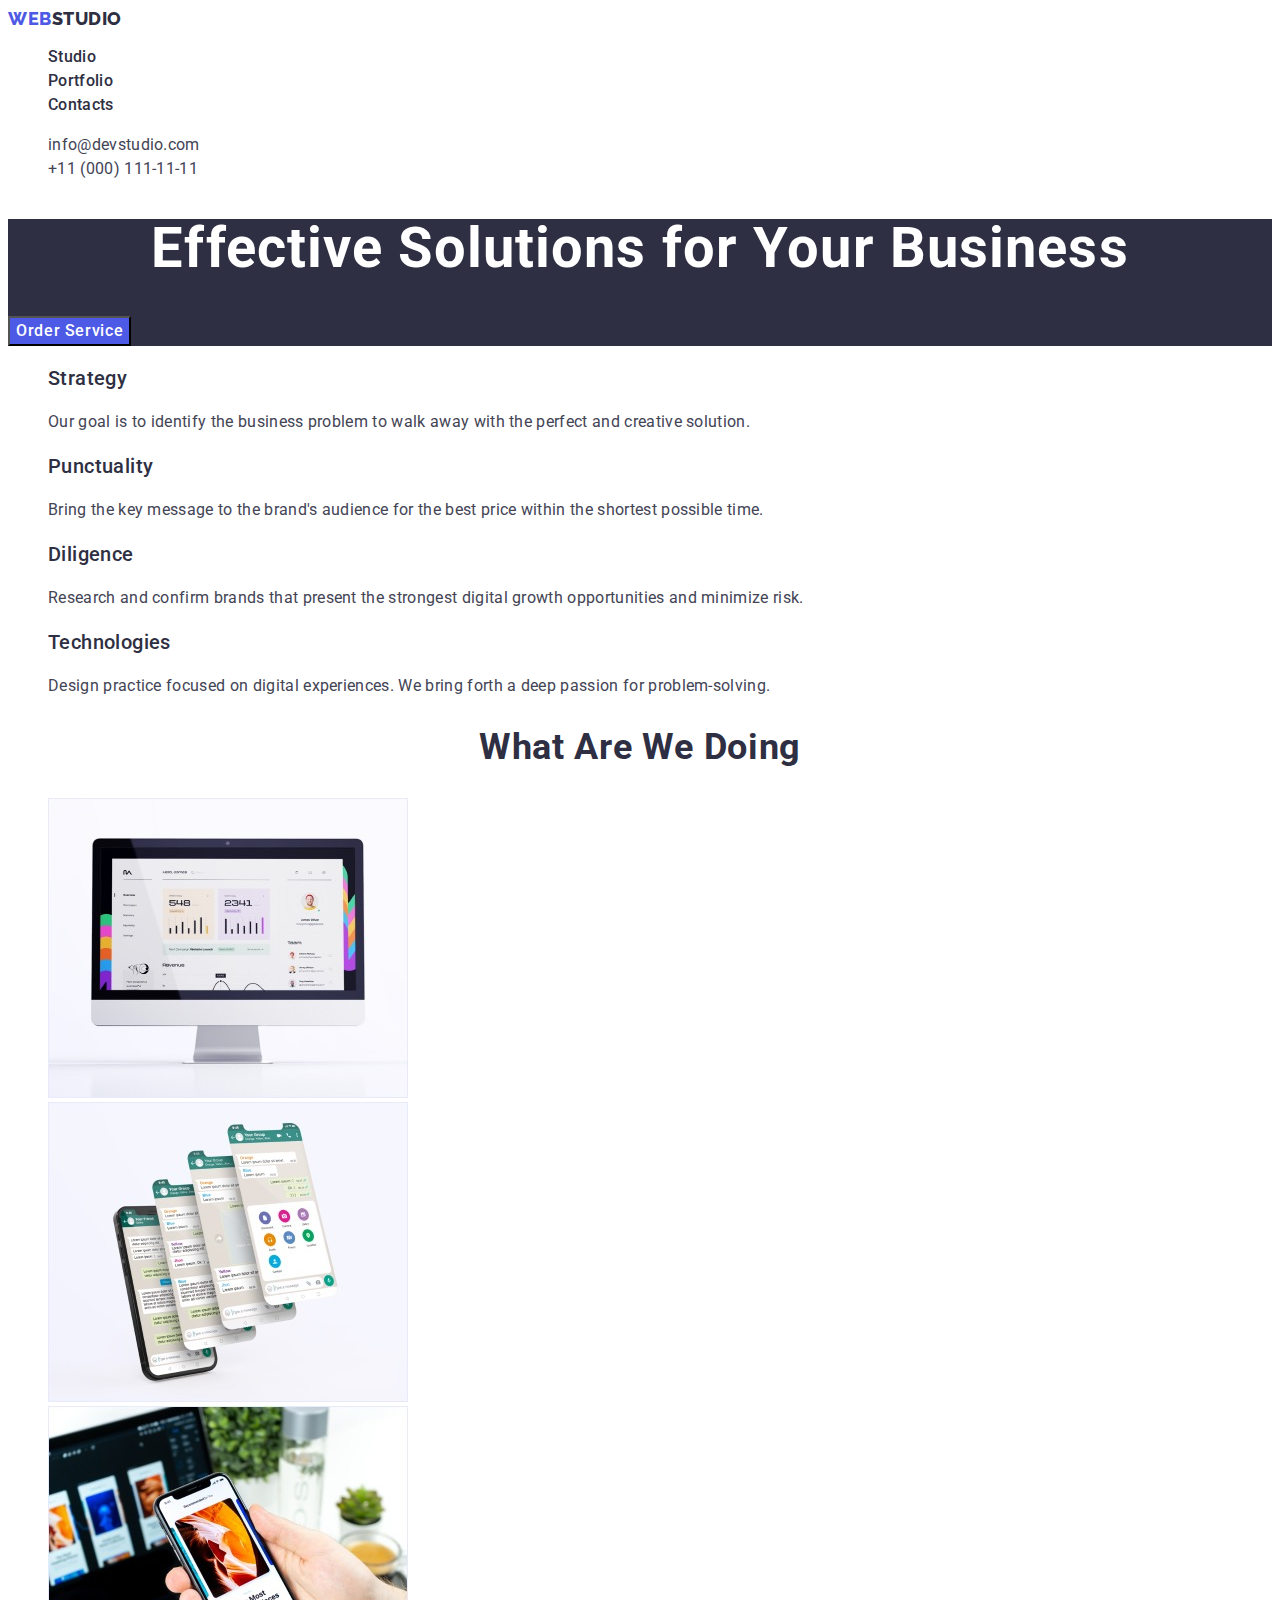
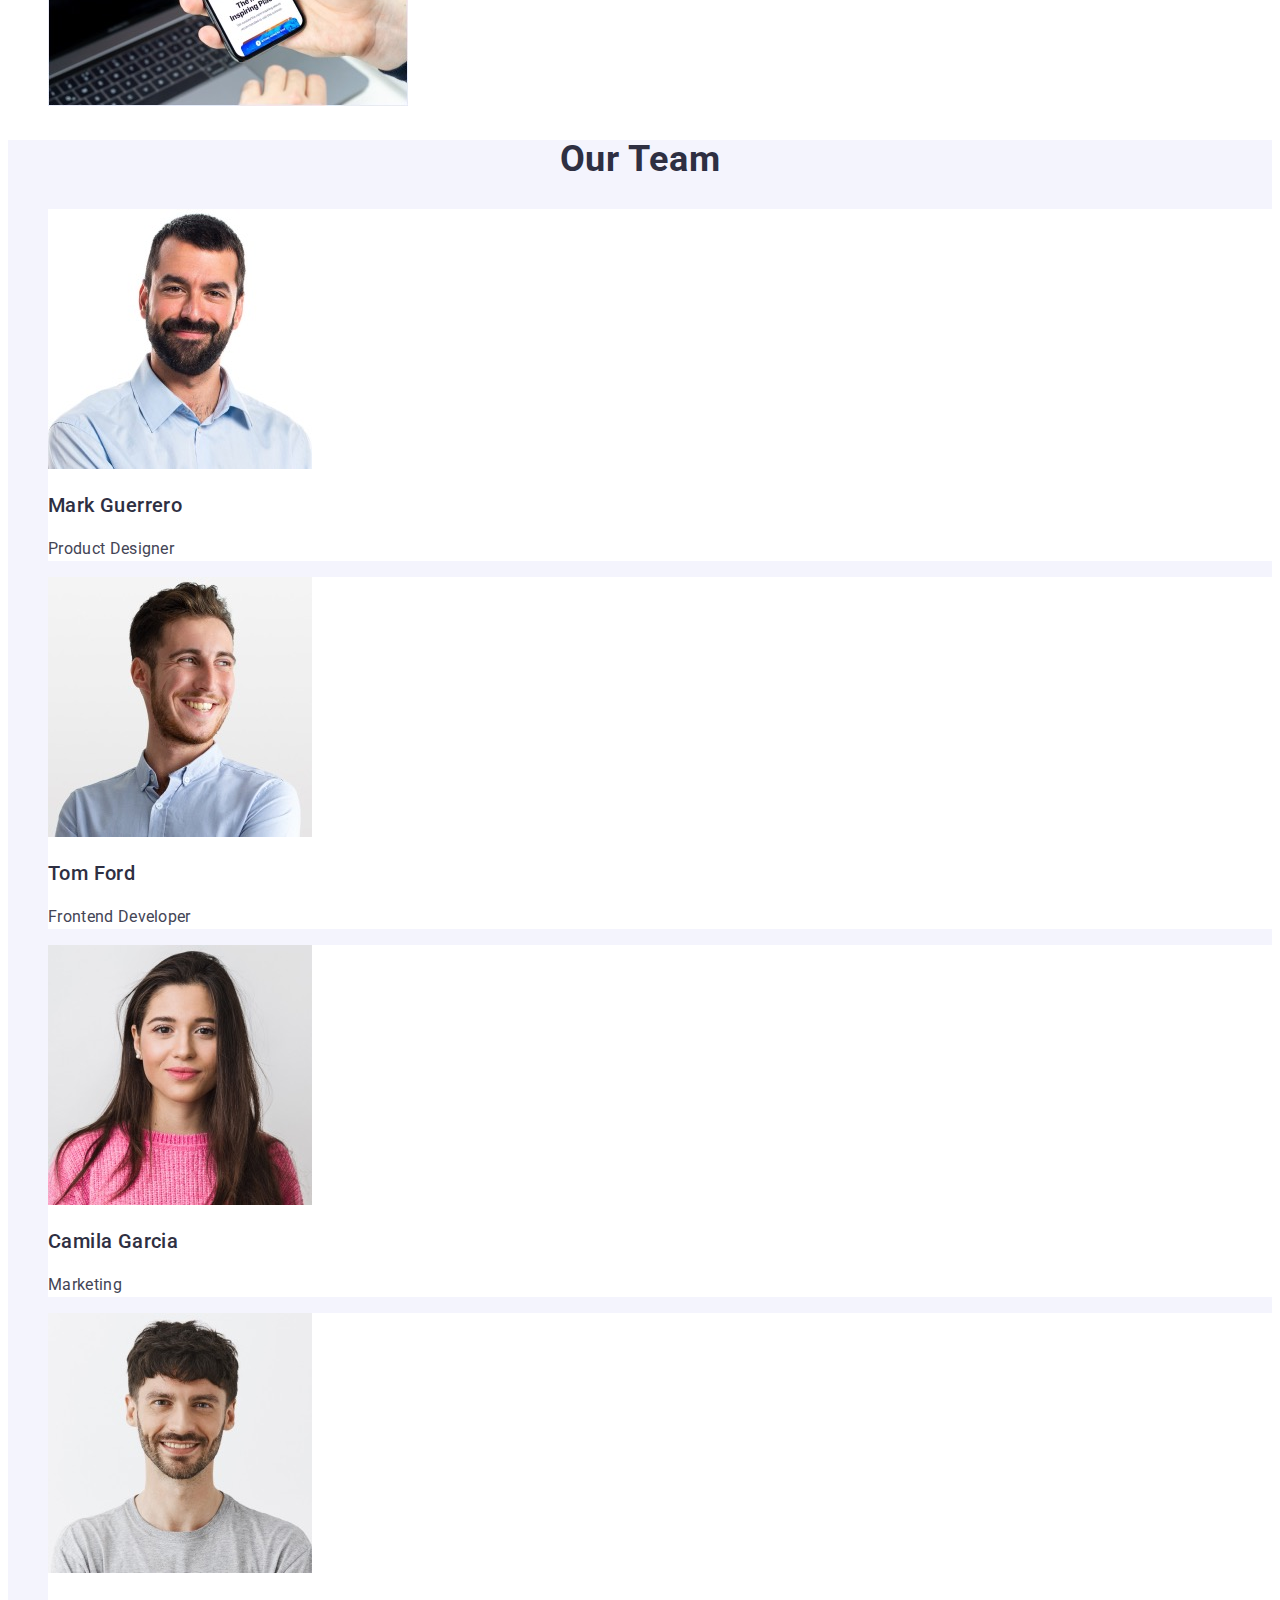
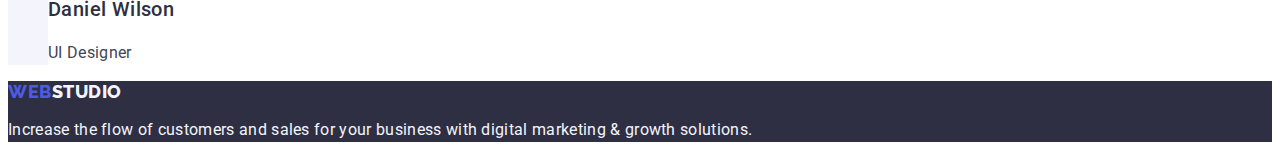
==== index.html @ ef3d3c57 "change_html" ====
<!DOCTYPE html>
<html lang="en">
  <head>
    <title>Студия</title>
    <meta charset="utf-8" />
    <meta name="description" content="Goit-markup-hw-02" />
    <link rel="stylesheet" href="./css/style.css" />
    <link rel="preconnect" href="https://fonts.googleapis.com" />
    <link rel="preconnect" href="https://fonts.gstatic.com" crossorigin />
    <link
      href="https://fonts.googleapis.com/css2?family=Montserrat:wght@400;700&family=Roboto:wght@400;500;700;900&display=swap"
      rel="stylesheet"
    />
    <link rel="preconnect" href="https://fonts.googleapis.com" />
    <link rel="preconnect" href="https://fonts.gstatic.com" crossorigin />
    <link
      href="https://fonts.googleapis.com/css2?family=Montserrat:wght@400;700&family=Raleway:wght@800&family=Roboto:wght@400;500;700;900&display=swap"
      rel="stylesheet"
    />
  </head>
  <body>
    <header>
      <a href="./index.html" class="link logo class-dop">
        WEB<span class="studio-up">Studio</span></a
      >
      <nav>
        <ul class="list">
          <li>
            <a href="./index.html" class="link class-dop">Studio</a>
          </li>
          <li>
            <a href="./portfolio.html" class="link class-dop">Portfolio</a>
          </li>
          <li><a href="" class="link class-dop">Contacts</a></li>
        </ul>
      </nav>
      <address class="address">
        <ul class="list">
          <li>
            <a href="mailto:info@devstudio.com" class="contact class-dop"
              >info@devstudio.com</a
            >
          </li>
          <li>
            <a href="tel:+110001111111" class="contact class-dop"
              >+11 (000) 111-11-11</a
            >
          </li>
        </ul>
      </address>
    </header>
    <main>
      <section class="banner">
        <!--Заказ-->
        <h1 class="banner-h">Effective Solutions for Your Business</h1>
        <button type="button" class="banner-but">Order Service</button>
      </section>
      <section class="tech">
        <!-- Наше преимущество-->
        <h2 hidden class="tech-t">Наше преимущество</h2>
        <ul class="list">
          <li>
            <h3 class="tech-h">Strategy</h3>
            <p class="tech-p">
              Our goal is to identify the business problem to walk away with the
              perfect and creative solution.
            </p>
          </li>
          <li>
            <h3 class="tech-h">Punctuality</h3>
            <p class="tech-p">
              Bring the key message to the brand's audience for the best price
              within the shortest possible time.
            </p>
          </li>
          <li>
            <h3 class="tech-h">Diligence</h3>
            <p class="tech-p">
              Research and confirm brands that present the strongest digital
              growth opportunities and minimize risk.
            </p>
          </li>
          <li>
            <h3 class="tech-h">Technologies</h3>
            <p class="tech-p">
              Design practice focused on digital experiences. We bring forth a
              deep passion for problem-solving.
            </p>
          </li>
        </ul>
      </section>
      <!--Услуги-->
      <section class="service">
        <h2 class="service-h">What are we doing</h2>
        <ul class="list">
          <li>
            <img src="./images/rectangle/img-3.jpg" alt="MAC" width="360" />
          </li>
          <li>
            <img src="./images/rectangle/img-2.jpg" alt="APP" width="360" />
          </li>
          <li>
            <img src="./images/rectangle/img-1.jpg" alt="Phone" width="360" />
          </li>
        </ul>
      </section>
      <!--Наша команда-->
      <section class="teem">
        <h2 class="teem-h">Our Team</h2>
        <ul class="list">
          <li class="teem-li">
            <img
              src="./images/team/team-1.jpg"
              alt="Mark Guerrero"
              width="264"
            />
            <h3 class="teem-name">Mark Guerrero</h3>
            <p class="teem-p">Product Designer</p>
          </li>
          <li class="teem-li">
            <img src="./images/team/team-2.jpg" alt="Tom Ford" width="264" />
            <h3 class="teem-name">Tom Ford</h3>
            <p class="teem-p">Frontend Developer</p>
          </li>
          <li class="teem-li">
            <img
              src="./images/team/team-3.jpg"
              alt="Camila Garcia"
              width="264"
            />
            <h3 class="teem-name">Camila Garcia</h3>
            <p class="teem-p">Marketing</p>
          </li>
          <li class="teem-li">
            <img
              src="./images/team/team-4.jpg"
              alt="Daniel Wilson"
              width="264"
            />
            <h3 class="teem-name">Daniel Wilson</h3>
            <p class="teem-p">UI Designer</p>
          </li>
        </ul>
      </section>
    </main>
    <footer class="footer">
      <!--Подвал -->
      <a href="./index.html" class="link logo class-dop">
        WEB<span class="studio">Studio</span></a
      >
      <p class="textstudio">
        Increase the flow of customers and sales for your business with digital
        marketing & growth solutions.
      </p>
    </footer>
  </body>
</html>
---- css/style.css ----
:root  {
    font-family: "Roboto", sans-serif;
    --text-color: #2E2F42;
    --butt-color-hover: #404bbf;
}

body {
    background-color: #FFFFFF;
    color:#434455;
    font-family: "Roboto", sans-serif;
    font-style: normal;
    font-weight: 400;
}

.list {
    list-style: none; 
}

.banner {
    background-color: var(--text-color);
}

.banner-h {
    font-weight: 700;
    font-size: 56px;
    line-height: 1.07;
    text-align: center;
    letter-spacing: 0.02em;
    color:#ffffff;
}
.banner-but {
    font-family: "Roboto", sans-serif;
    font-weight: 500;
    font-size: 16px;
    line-height: 1.5;
    display: flex;
    align-items: center;
    letter-spacing: 0.04em;
    color: #FFFFFF;
    cursor: pointer;
    background-color: #4D5AE5;
}

.banner-but:hover, 
.banner-but:focus {
    background-color: var(--butt-color-hover);
}

.tech-h {
    font-family: 'Roboto';
    font-style: normal;
    font-weight: 500;
    font-size: 20px;
    line-height: 1.2;
    letter-spacing: 0.02em;
    color: var(--text-color);
}

.tech-p,
.teem-p {
    font-family: 'Roboto';
    font-style: normal;
    font-weight: 400;
    font-size: 16px;
    line-height: 1.5;
    letter-spacing: 0.02em;
    color: #434455;
}

.tech-t,
.service-h,
.teem-h {
    font-family: 'Roboto';
    font-style: normal;
    font-weight: 700;
    font-size: 36px;
    line-height: 1.11;
    text-align: center;
    letter-spacing: 0.02em;
    text-transform: capitalize;
    color: var(--text-color);
}

.teem-name {
    font-family: 'Roboto';
    font-style: normal;
    font-weight: 500;
    font-size: 20px;
    line-height: 1.2;
    letter-spacing: 0.02em;
    color: var(--text-color);
 }

.teem {
    background-color: #F4F4FD;
}

.teem-li {
    background-color: #FFFFFF;
}

.teem-p {
    font-family: 'Roboto';
    font-style: normal;
    font-weight: 400;
    font-size: 16px;
    line-height: 1.5;   
    letter-spacing: 0.02em;
    color: #434455;
 }

.address {
    font-style: normal;
}

.link {
    font-weight: 500;
    font-size: 16px;
    line-height: 1.5;
    letter-spacing: 0.02em;
    color: var(--text-color);
}

.link:hover,
.link:focus {
    color: var(--butt-color-hover);
}

.contact {
    font-size: 16px;
    line-height: 1.5;
    letter-spacing: 0.02em;
    color: #434455;
}

.contact:hover,
.contact:focus {
    color: #404bbf;
}

.butts-punkt {
    color: #4D5AE5;
    background-color: #F4F4FD;
    font-family: "Roboto", sans-serif;
    font-size: 16px;
    font-weight: 500;
    line-height: 1.5;
    letter-spacing: 0.04em;
    cursor: pointer;
}
.butts-punkt:hover,
.butts-punkt:focus {
    color: white;
    background-color: #404BBF;
}

.card-name {
    font-weight: 500;
    font-size: 20px;
    line-height: 1.2;
    letter-spacing: 0.02em;
    color: var(--text-color);
}

.card-type {    
    font-size: 16px;
    line-height: 1.5;
    letter-spacing: 0.02em;
    color: #434455;    
}

.logo {
    font-family: "Raleway", sans-serif;
    font-weight: 800;
    font-size: 18px;
    line-height: 1.17;
    letter-spacing: 0.03em;
    text-transform: uppercase;
    color: #4D5AE5;
}

.studio {
    color: #F4F4FD;
}

.studio-up {
    color: var(--text-color);
}

.footer {
    background-color: var(--text-color);
}

.textstudio {
    font-weight: 400;
    font-size: 16px;
    line-height: 1.5;
    letter-spacing: 0.02em;
    color: #F4F4FD;
    text-decoration: top;
}

.class-dop,
.link.class-dop,
.contact.class-dop,
.logo.class-dop,
.card-name.class-dop,
.card-type.class-dop {
    text-decoration: none;
}
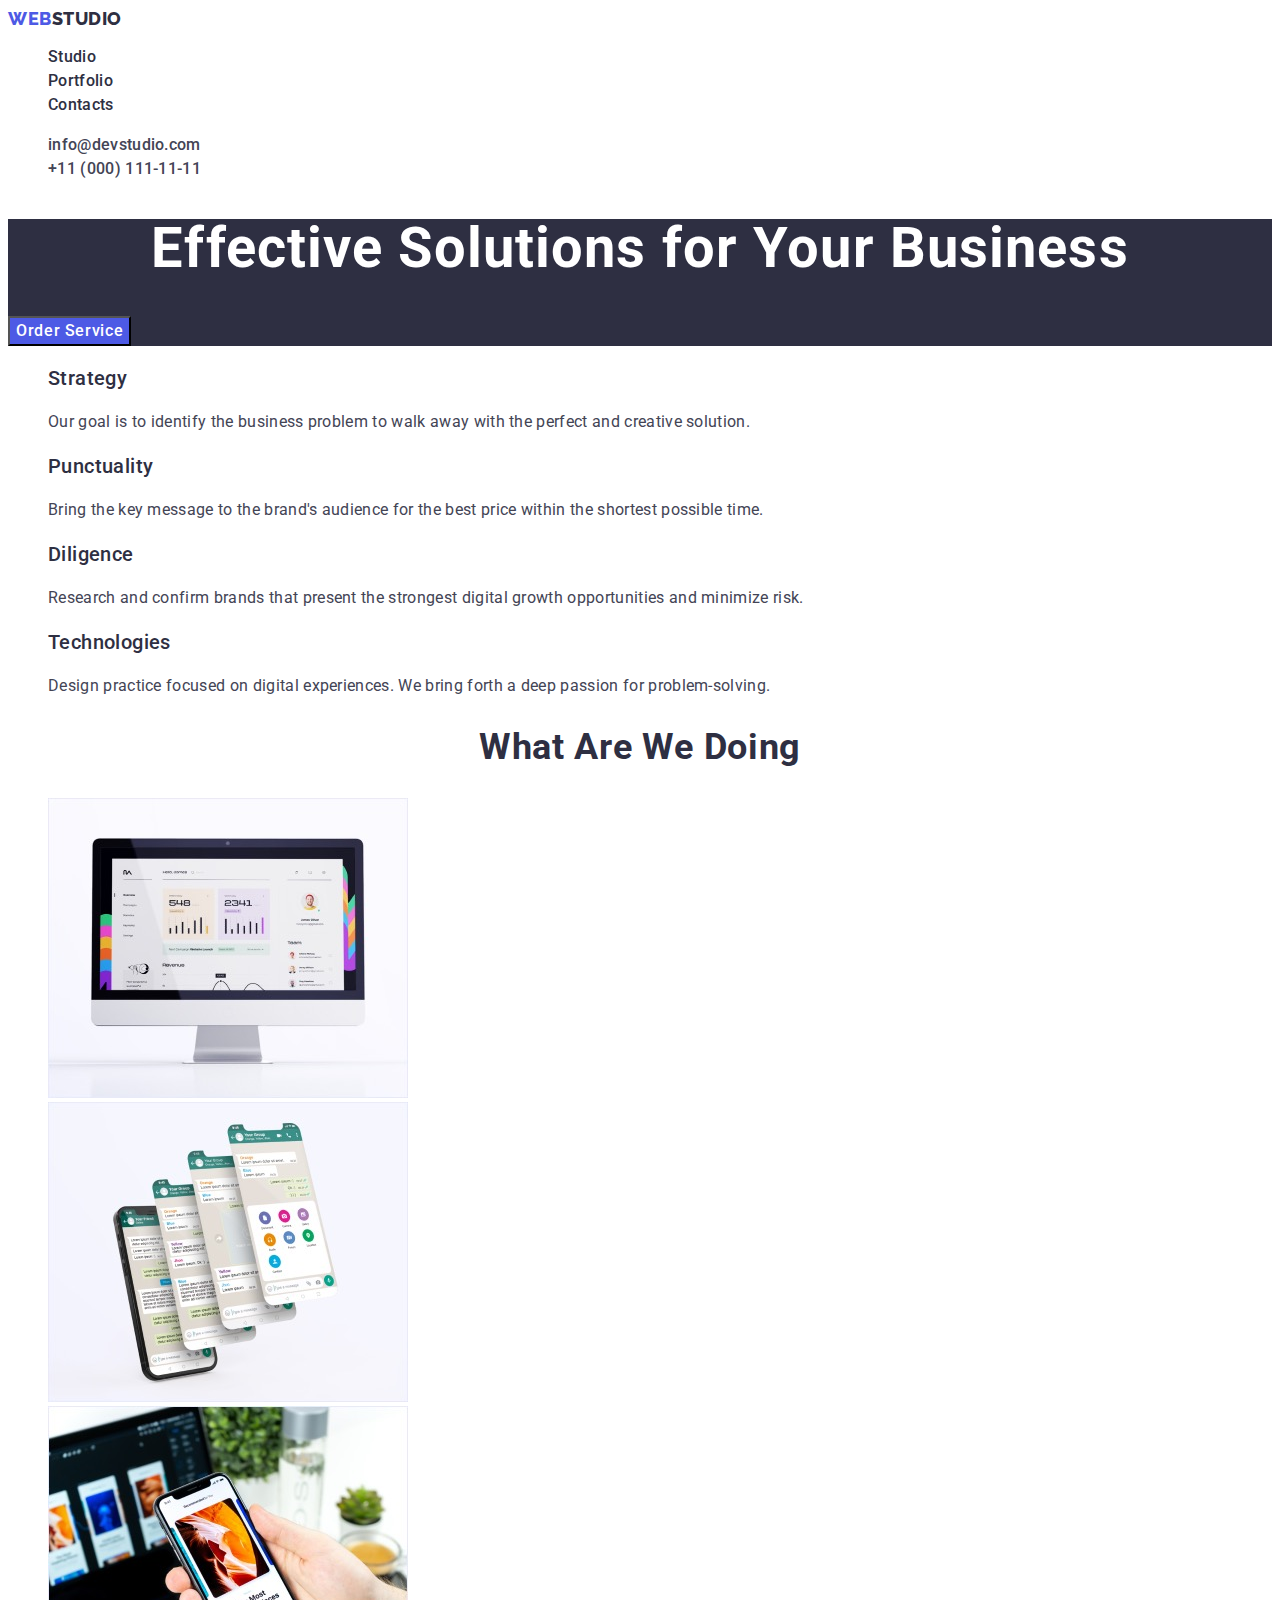
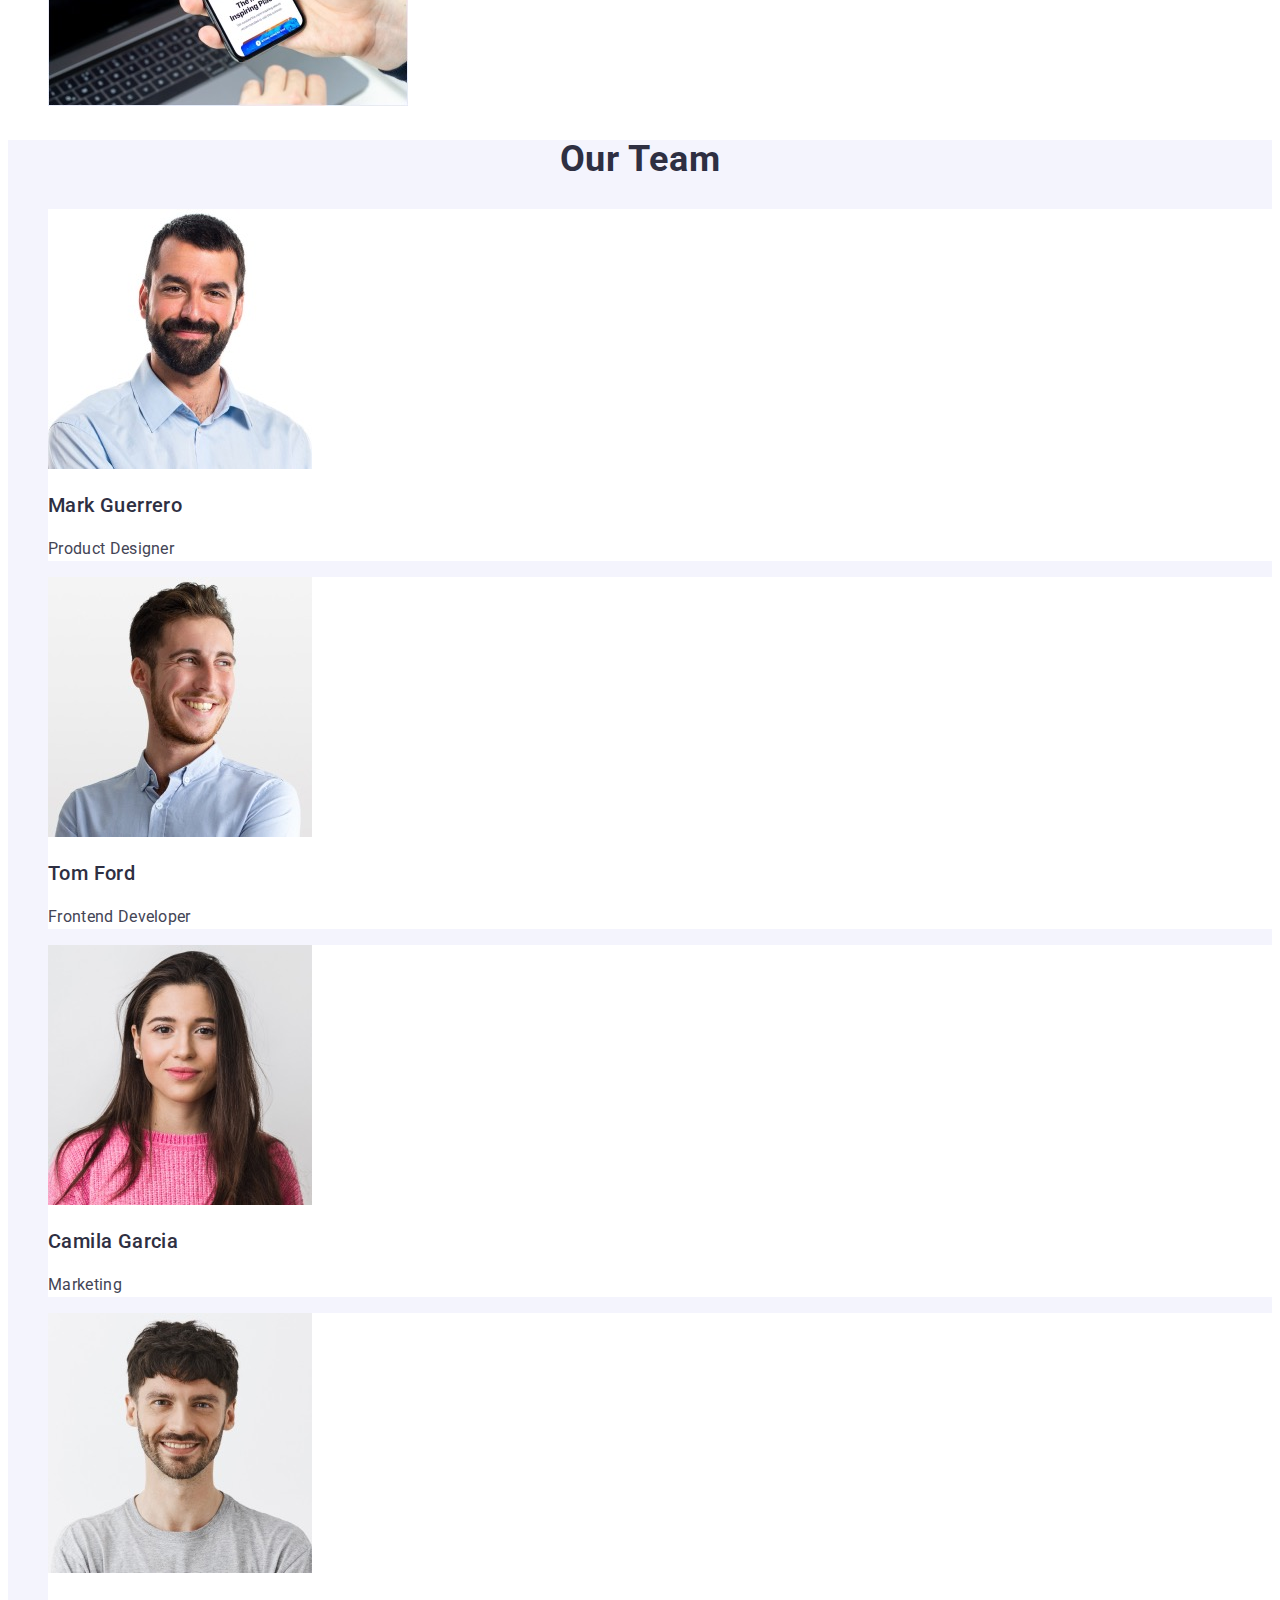
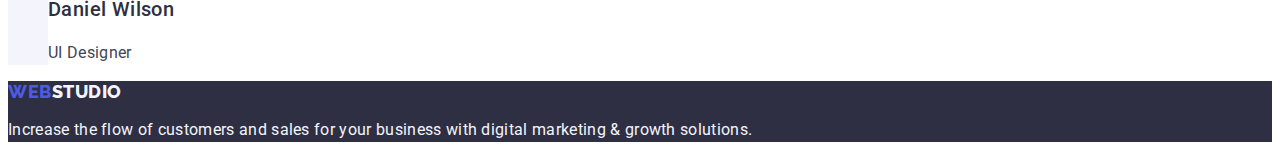
==== commit f2d3f0e7: "change_html" ====
--- a/index.html
+++ b/index.html
@@ -37,12 +37,12 @@
       <address class="address">
         <ul class="list">
           <li>
-            <a href="mailto:info@devstudio.com" class="contact class-dop"
+            <a href="mailto:info@devstudio.com" class="link contact class-dop"
               >info@devstudio.com</a
             >
           </li>
           <li>
-            <a href="tel:+110001111111" class="contact class-dop"
+            <a href="tel:+110001111111" class="link contact class-dop"
               >+11 (000) 111-11-11</a
             >
           </li>
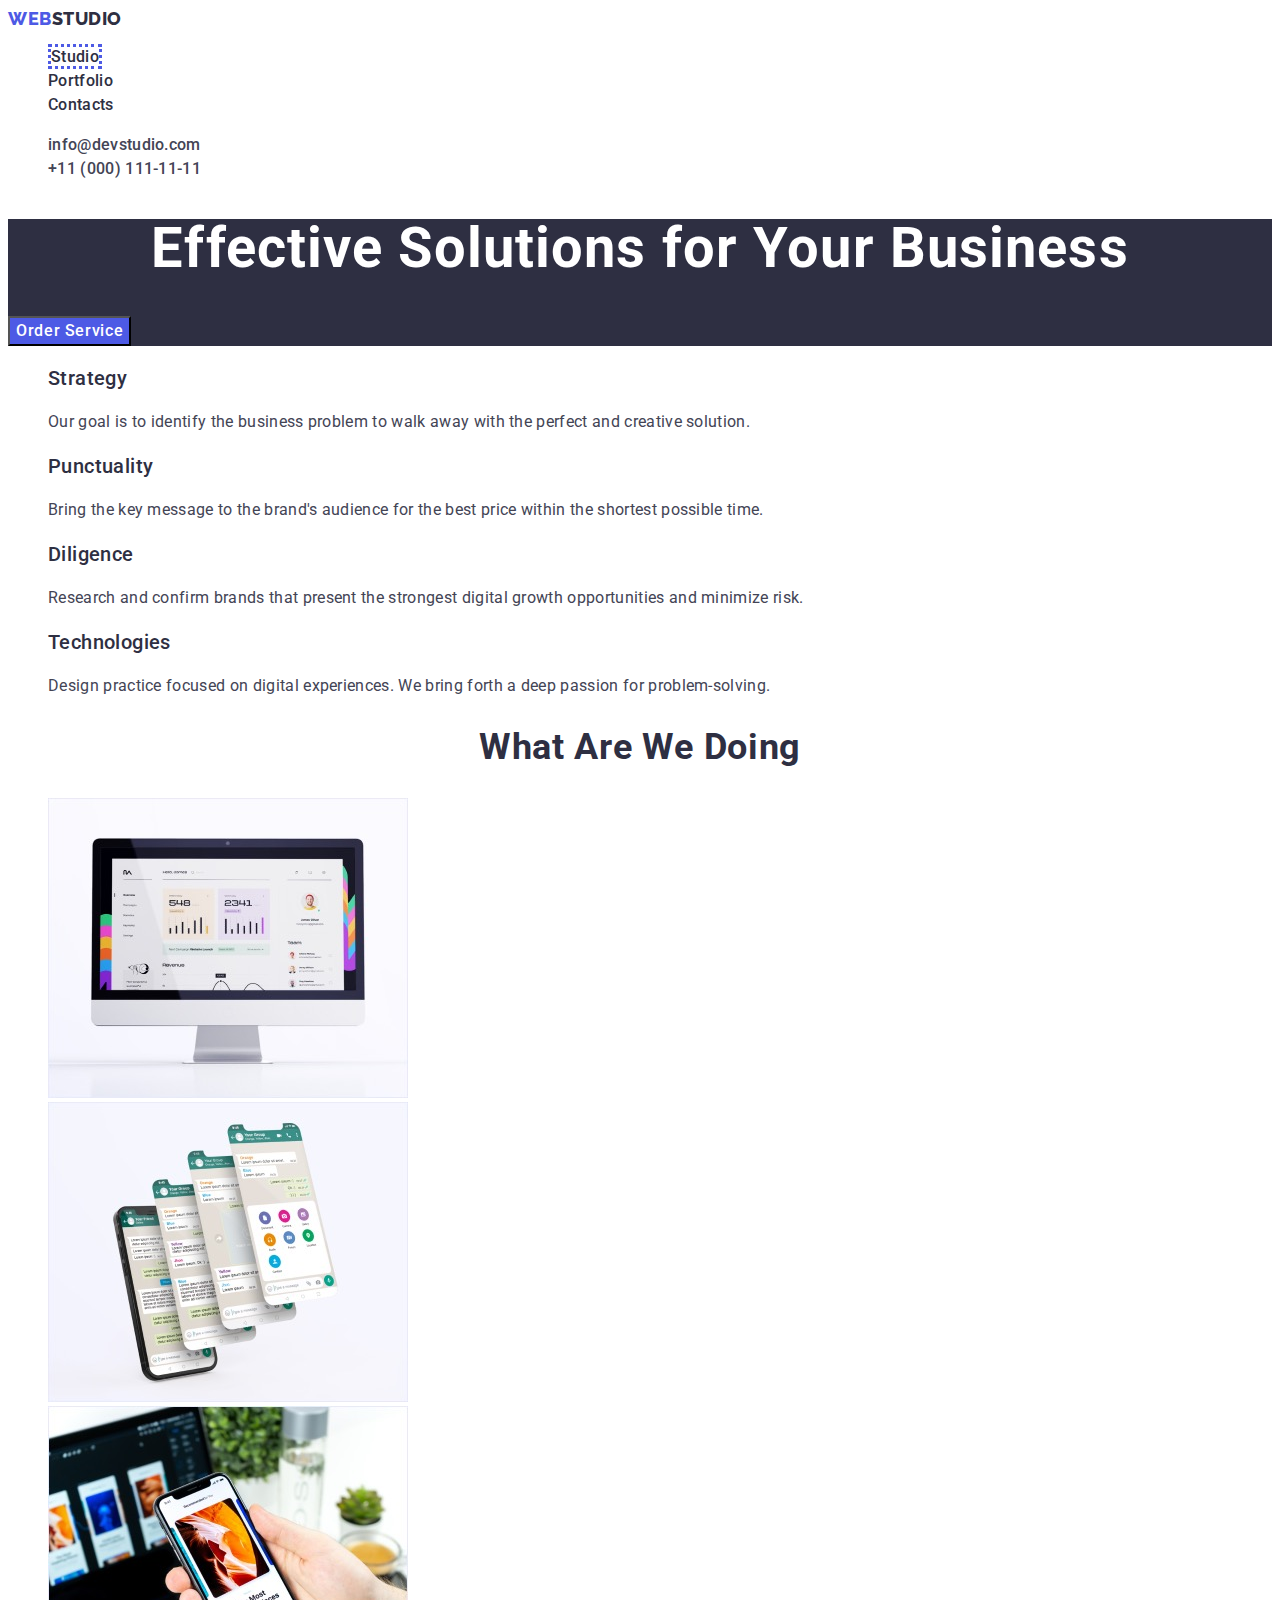
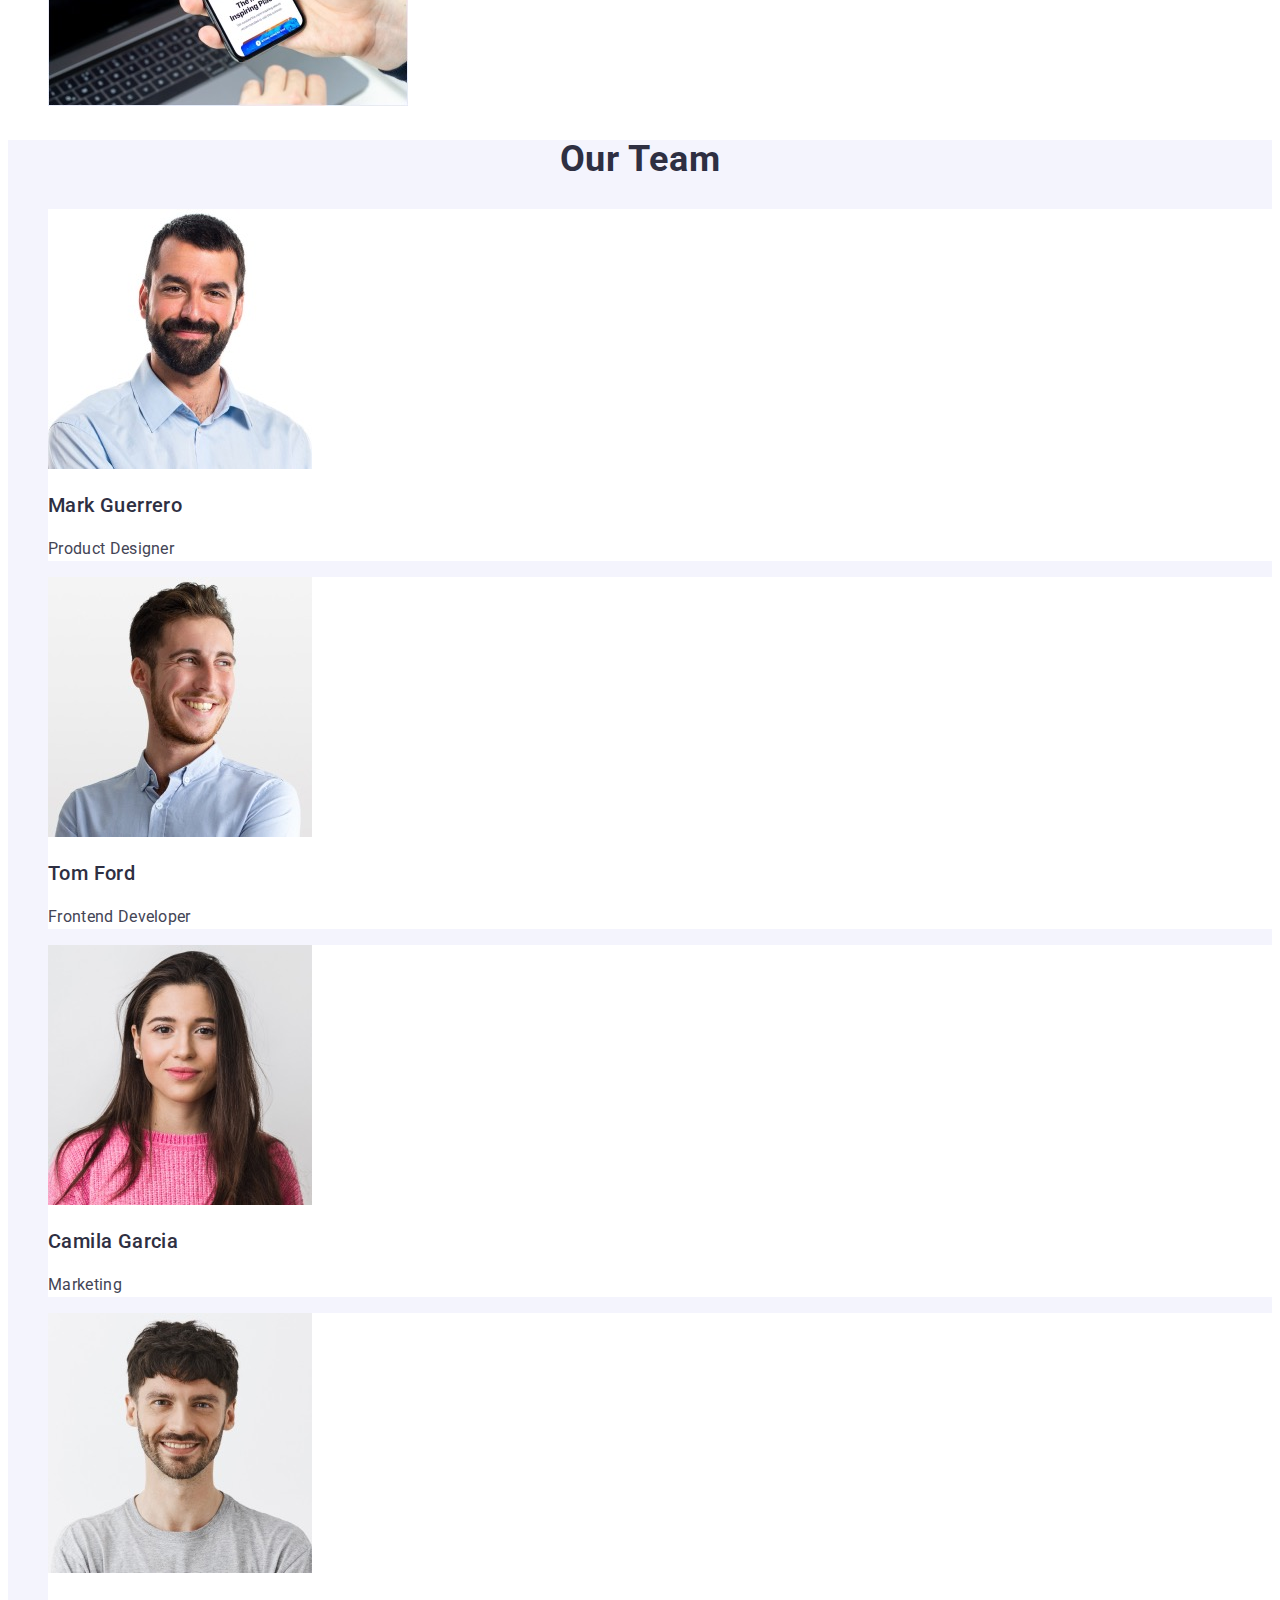
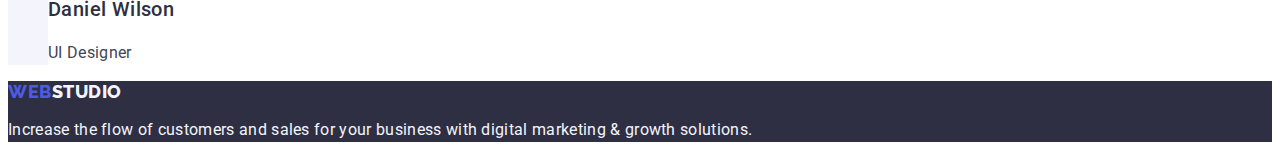
==== commit 4c3727e9: "head" ====
--- a/index.html
+++ b/index.html
@@ -1,8 +1,10 @@
 <!DOCTYPE html>
 <html lang="en">
   <head>
-    <title>Студия</title>
     <meta charset="utf-8" />
+    <meta http-equiv="X-UA-Compatible" content="IE=edge" />
+    <meta name="viewport" content="width=device-width, initial-scale=1.0" />
+    <title>Studio</title>
     <meta name="description" content="Goit-markup-hw-02" />
     <link rel="stylesheet" href="./css/style.css" />
     <link rel="preconnect" href="https://fonts.googleapis.com" />
@@ -21,12 +23,12 @@
   <body>
     <header>
       <a href="./index.html" class="link logo class-dop">
-        WEB<span class="studio-up">Studio</span></a
+        Web<span class="studio-up">Studio</span></a
       >
       <nav>
         <ul class="list">
           <li>
-            <a href="./index.html" class="link class-dop">Studio</a>
+            <a href="./index.html" class="link class-dop active">Studio</a>
           </li>
           <li>
             <a href="./portfolio.html" class="link class-dop">Portfolio</a>
--- a/css/style.css
+++ b/css/style.css
@@ -207,4 +207,9 @@
 .card-name.class-dop,
 .card-type.class-dop {
     text-decoration: none;
+}
+
+.active {
+    border-style: dotted;
+    border-color: #4D5AE5;
 }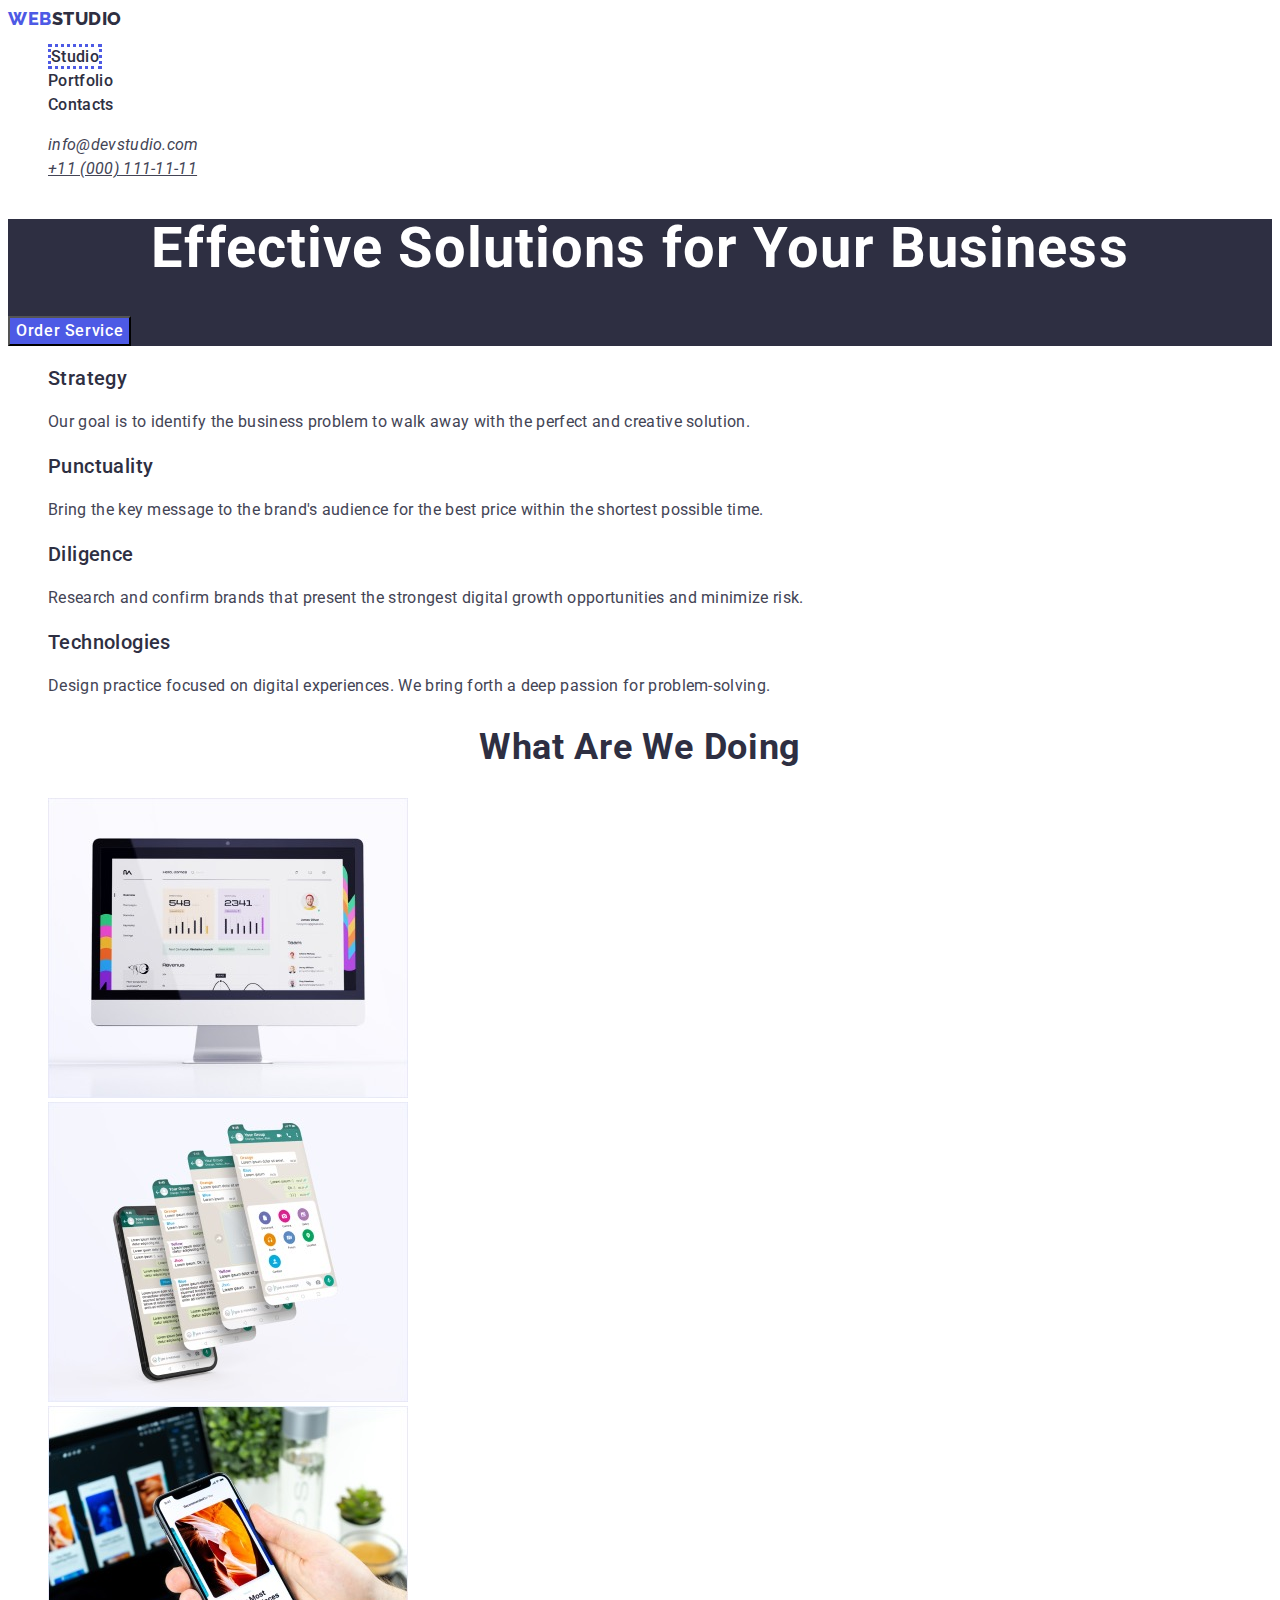
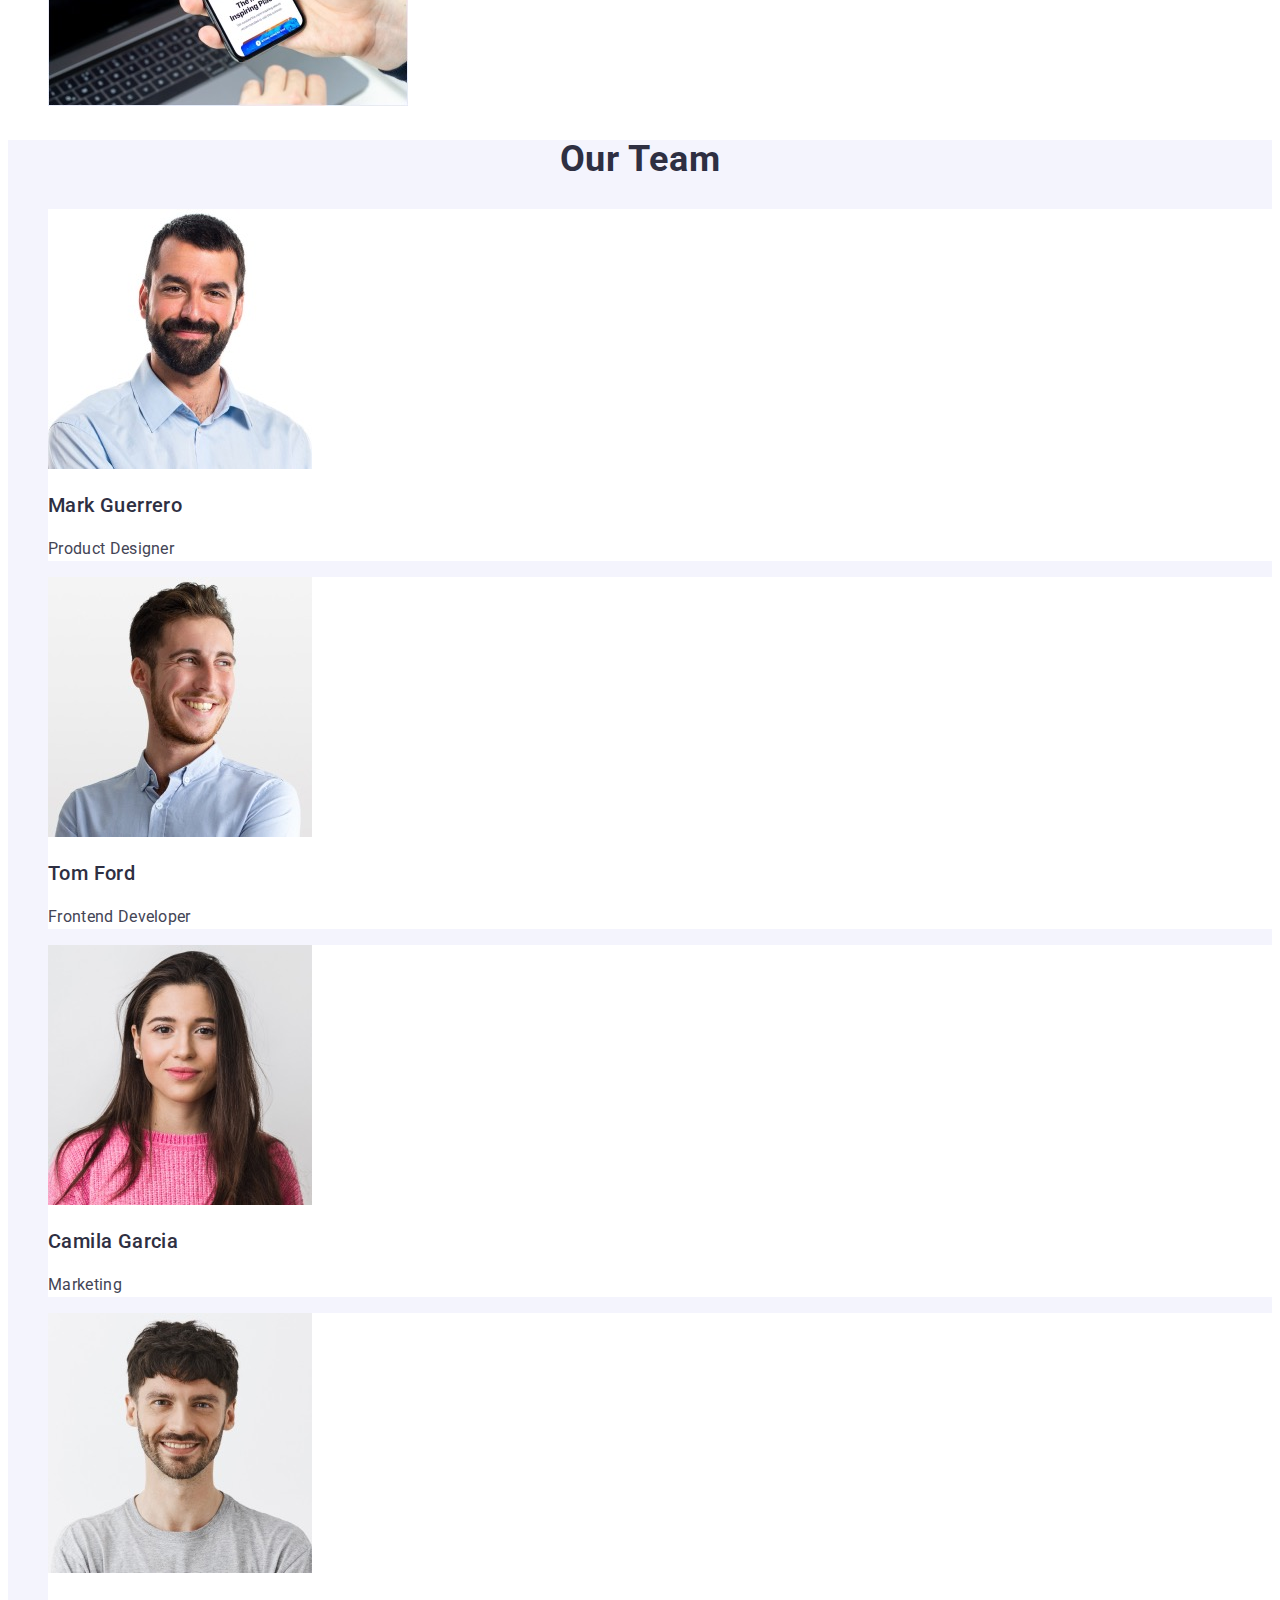
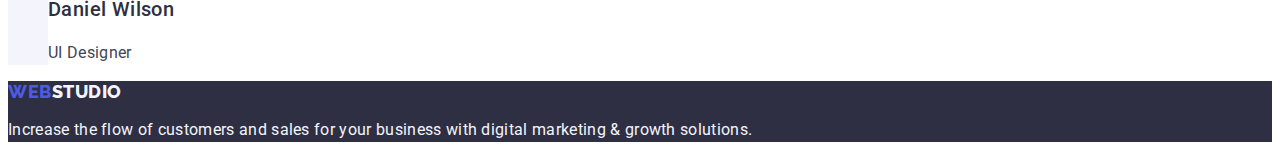
==== commit 2592f97f: "css-html-fix" ====
--- a/index.html
+++ b/index.html
@@ -22,29 +22,29 @@
   </head>
   <body>
     <header>
-      <a href="./index.html" class="link logo class-dop">
+      <a href="./index.html" class="link logo">
         Web<span class="studio-up">Studio</span></a
       >
       <nav>
         <ul class="list">
           <li>
-            <a href="./index.html" class="link class-dop active">Studio</a>
+            <a href="./index.html" class="link nav active">Studio</a>
           </li>
           <li>
-            <a href="./portfolio.html" class="link class-dop">Portfolio</a>
+            <a href="./portfolio.html" class="link nav">Portfolio</a>
           </li>
-          <li><a href="" class="link class-dop">Contacts</a></li>
+          <li><a href="" class="link nav">Contacts</a></li>
         </ul>
       </nav>
-      <address class="address">
+      <address>
         <ul class="list">
           <li>
-            <a href="mailto:info@devstudio.com" class="link contact class-dop"
+            <a href="mailto:info@devstudio.com" class="link contact"
               >info@devstudio.com</a
             >
           </li>
           <li>
-            <a href="tel:+110001111111" class="link contact class-dop"
+            <a href="tel:+110001111111" class="list contact"
               >+11 (000) 111-11-11</a
             >
           </li>
@@ -147,7 +147,7 @@
     </main>
     <footer class="footer">
       <!--Подвал -->
-      <a href="./index.html" class="link logo class-dop">
+      <a href="./index.html" class="link logo">
         WEB<span class="studio">Studio</span></a
       >
       <p class="textstudio">
--- a/css/style.css
+++ b/css/style.css
@@ -2,10 +2,12 @@
     font-family: "Roboto", sans-serif;
     --text-color: #2E2F42;
     --butt-color-hover: #404bbf;
+    --color-white: #FFFFFF;
+    --color-main-font: #434455;
 }
 
 body {
-    background-color: #FFFFFF;
+    background-color: var(--color-white);
     color:#434455;
     font-family: "Roboto", sans-serif;
     font-style: normal;
@@ -26,7 +28,7 @@
     line-height: 1.07;
     text-align: center;
     letter-spacing: 0.02em;
-    color:#ffffff;
+    color: var(--color-white);
 }
 .banner-but {
     font-family: "Roboto", sans-serif;
@@ -36,7 +38,7 @@
     display: flex;
     align-items: center;
     letter-spacing: 0.04em;
-    color: #FFFFFF;
+    color: var(--color-white);
     cursor: pointer;
     background-color: #4D5AE5;
 }
@@ -46,8 +48,8 @@
     background-color: var(--butt-color-hover);
 }
 
-.tech-h {
-    font-family: 'Roboto';
+.tech-h,
+.teem-name {
     font-style: normal;
     font-weight: 500;
     font-size: 20px;
@@ -58,20 +60,15 @@
 
 .tech-p,
 .teem-p {
-    font-family: 'Roboto';
-    font-style: normal;
-    font-weight: 400;
     font-size: 16px;
     line-height: 1.5;
     letter-spacing: 0.02em;
-    color: #434455;
+    color: var(--color-main-font);
 }
 
 .tech-t,
 .service-h,
 .teem-h {
-    font-family: 'Roboto';
-    font-style: normal;
     font-weight: 700;
     font-size: 36px;
     line-height: 1.11;
@@ -81,39 +78,15 @@
     color: var(--text-color);
 }
 
-.teem-name {
-    font-family: 'Roboto';
-    font-style: normal;
-    font-weight: 500;
-    font-size: 20px;
-    line-height: 1.2;
-    letter-spacing: 0.02em;
-    color: var(--text-color);
- }
-
 .teem {
     background-color: #F4F4FD;
 }
 
 .teem-li {
-    background-color: #FFFFFF;
+    background-color: var(--color-white);
 }
 
-.teem-p {
-    font-family: 'Roboto';
-    font-style: normal;
-    font-weight: 400;
-    font-size: 16px;
-    line-height: 1.5;   
-    letter-spacing: 0.02em;
-    color: #434455;
- }
-
-.address {
-    font-style: normal;
-}
-
-.link {
+.nav {
     font-weight: 500;
     font-size: 16px;
     line-height: 1.5;
@@ -121,8 +94,10 @@
     color: var(--text-color);
 }
 
-.link:hover,
-.link:focus {
+.nav:hover,
+.nav:focus,
+.contact:hover,
+.contact:focus {
     color: var(--butt-color-hover);
 }
 
@@ -130,18 +105,12 @@
     font-size: 16px;
     line-height: 1.5;
     letter-spacing: 0.02em;
-    color: #434455;
-}
-
-.contact:hover,
-.contact:focus {
-    color: #404bbf;
+    color: var(--color-main-font);
 }
 
 .butts-punkt {
     color: #4D5AE5;
     background-color: #F4F4FD;
-    font-family: "Roboto", sans-serif;
     font-size: 16px;
     font-weight: 500;
     line-height: 1.5;
@@ -150,8 +119,8 @@
 }
 .butts-punkt:hover,
 .butts-punkt:focus {
-    color: white;
-    background-color: #404BBF;
+    color: var(--color-white);
+    background-color: var(--butt-color-hover);
 }
 
 .card-name {
@@ -192,7 +161,6 @@
 }
 
 .textstudio {
-    font-weight: 400;
     font-size: 16px;
     line-height: 1.5;
     letter-spacing: 0.02em;
@@ -200,12 +168,7 @@
     text-decoration: top;
 }
 
-.class-dop,
-.link.class-dop,
-.contact.class-dop,
-.logo.class-dop,
-.card-name.class-dop,
-.card-type.class-dop {
+.link {
     text-decoration: none;
 }
 
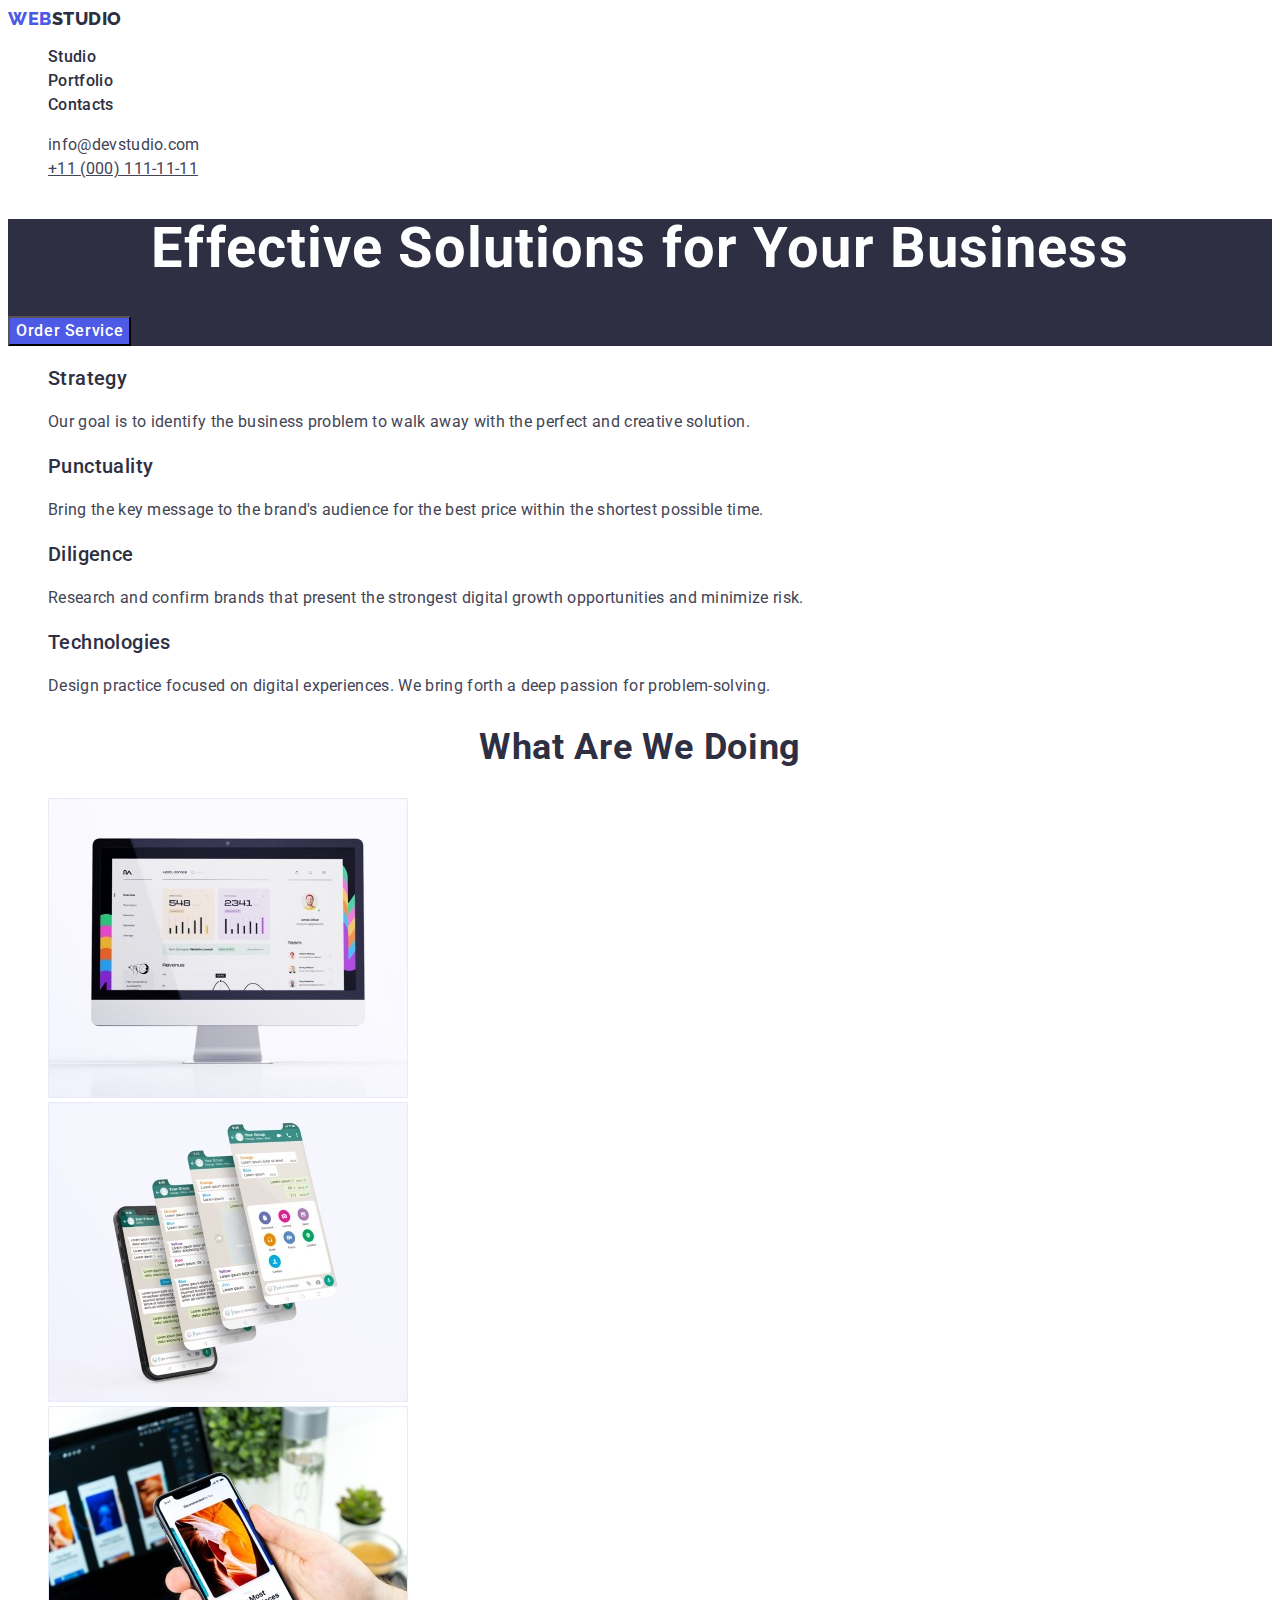
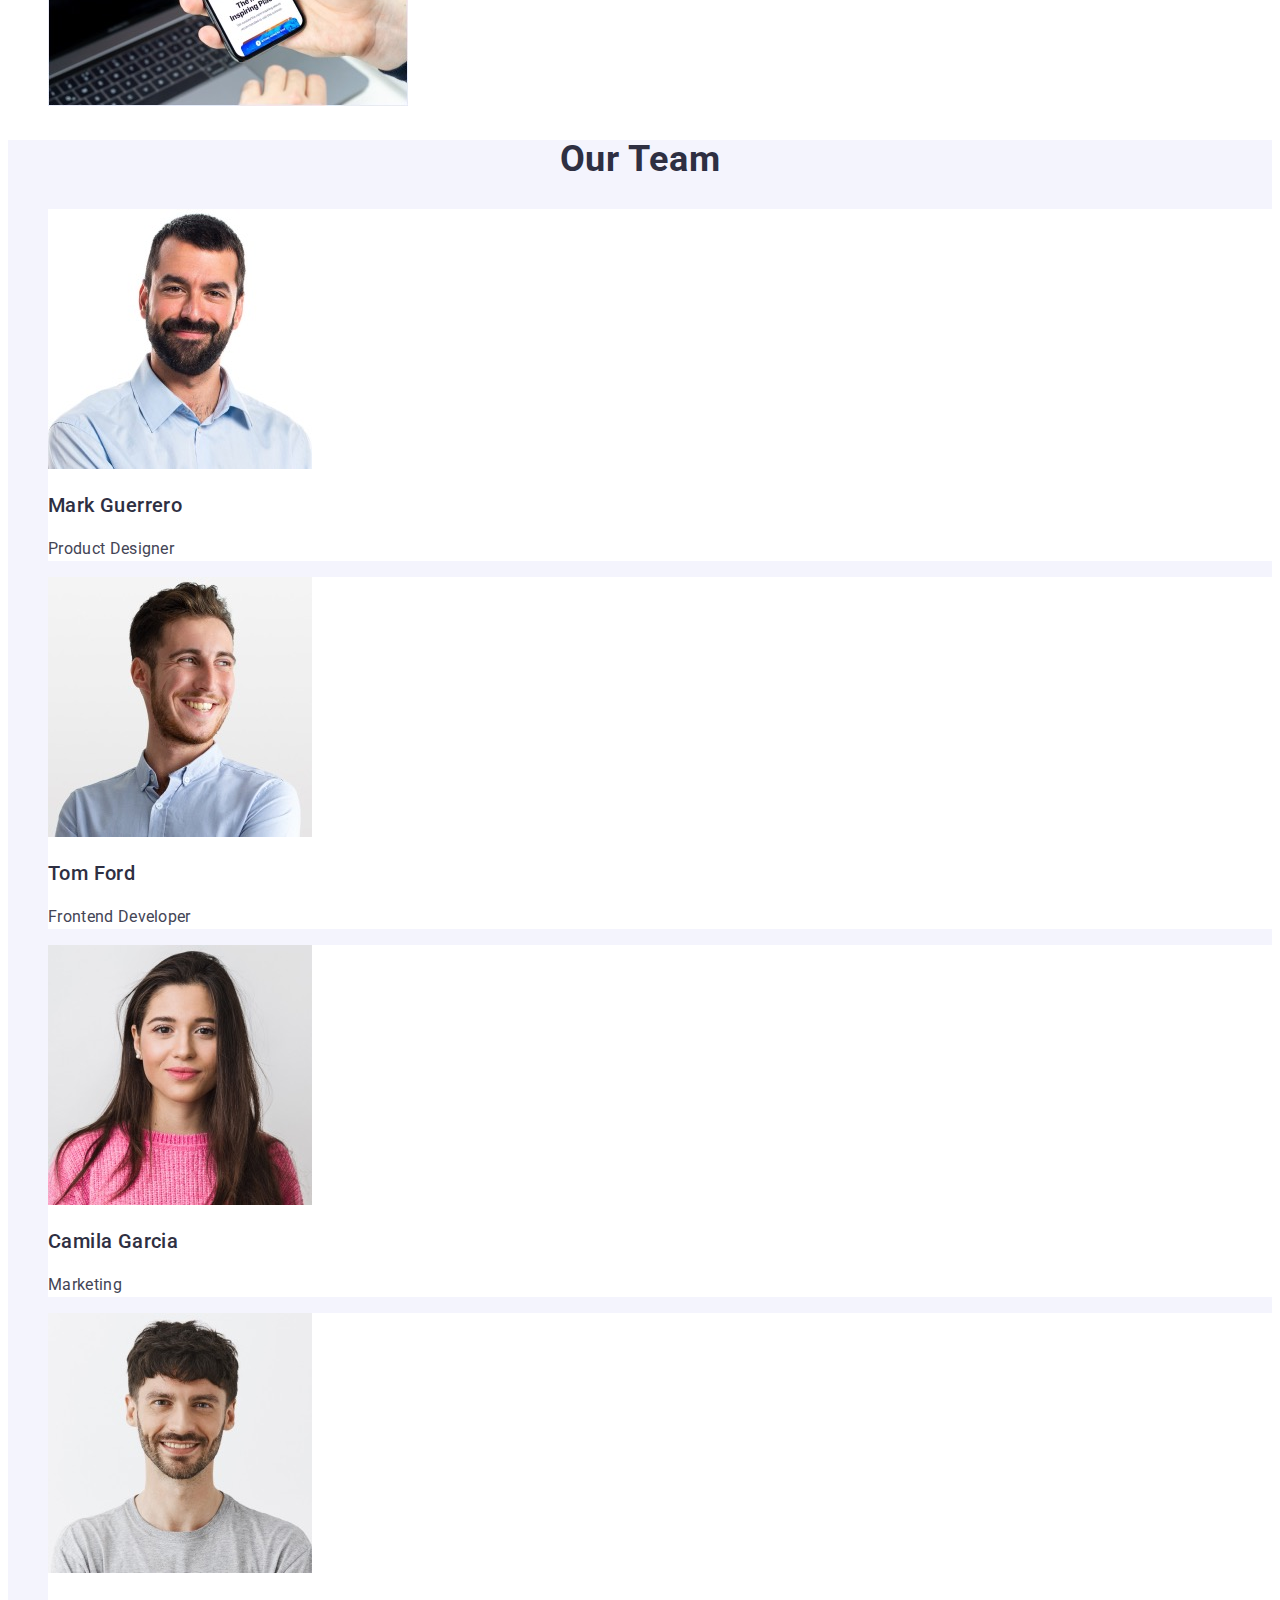
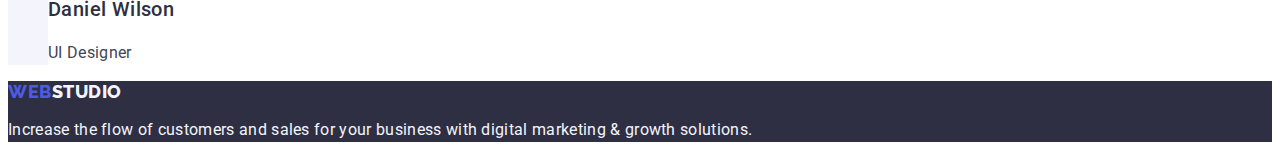
==== commit 6a2ea14a: "fix-css-html2" ====
--- a/index.html
+++ b/index.html
@@ -28,7 +28,7 @@
       <nav>
         <ul class="list">
           <li>
-            <a href="./index.html" class="link nav active">Studio</a>
+            <a href="./index.html" class="link nav">Studio</a>
           </li>
           <li>
             <a href="./portfolio.html" class="link nav">Portfolio</a>
@@ -36,7 +36,7 @@
           <li><a href="" class="link nav">Contacts</a></li>
         </ul>
       </nav>
-      <address>
+      <address class="address">
         <ul class="list">
           <li>
             <a href="mailto:info@devstudio.com" class="link contact"
--- a/css/style.css
+++ b/css/style.css
@@ -111,6 +111,7 @@
 .butts-punkt {
     color: #4D5AE5;
     background-color: #F4F4FD;
+    ont-family: "Roboto", sans-serif
     font-size: 16px;
     font-weight: 500;
     line-height: 1.5;
@@ -172,7 +173,6 @@
     text-decoration: none;
 }
 
-.active {
-    border-style: dotted;
-    border-color: #4D5AE5;
+.address {
+   font-style: normal 
 }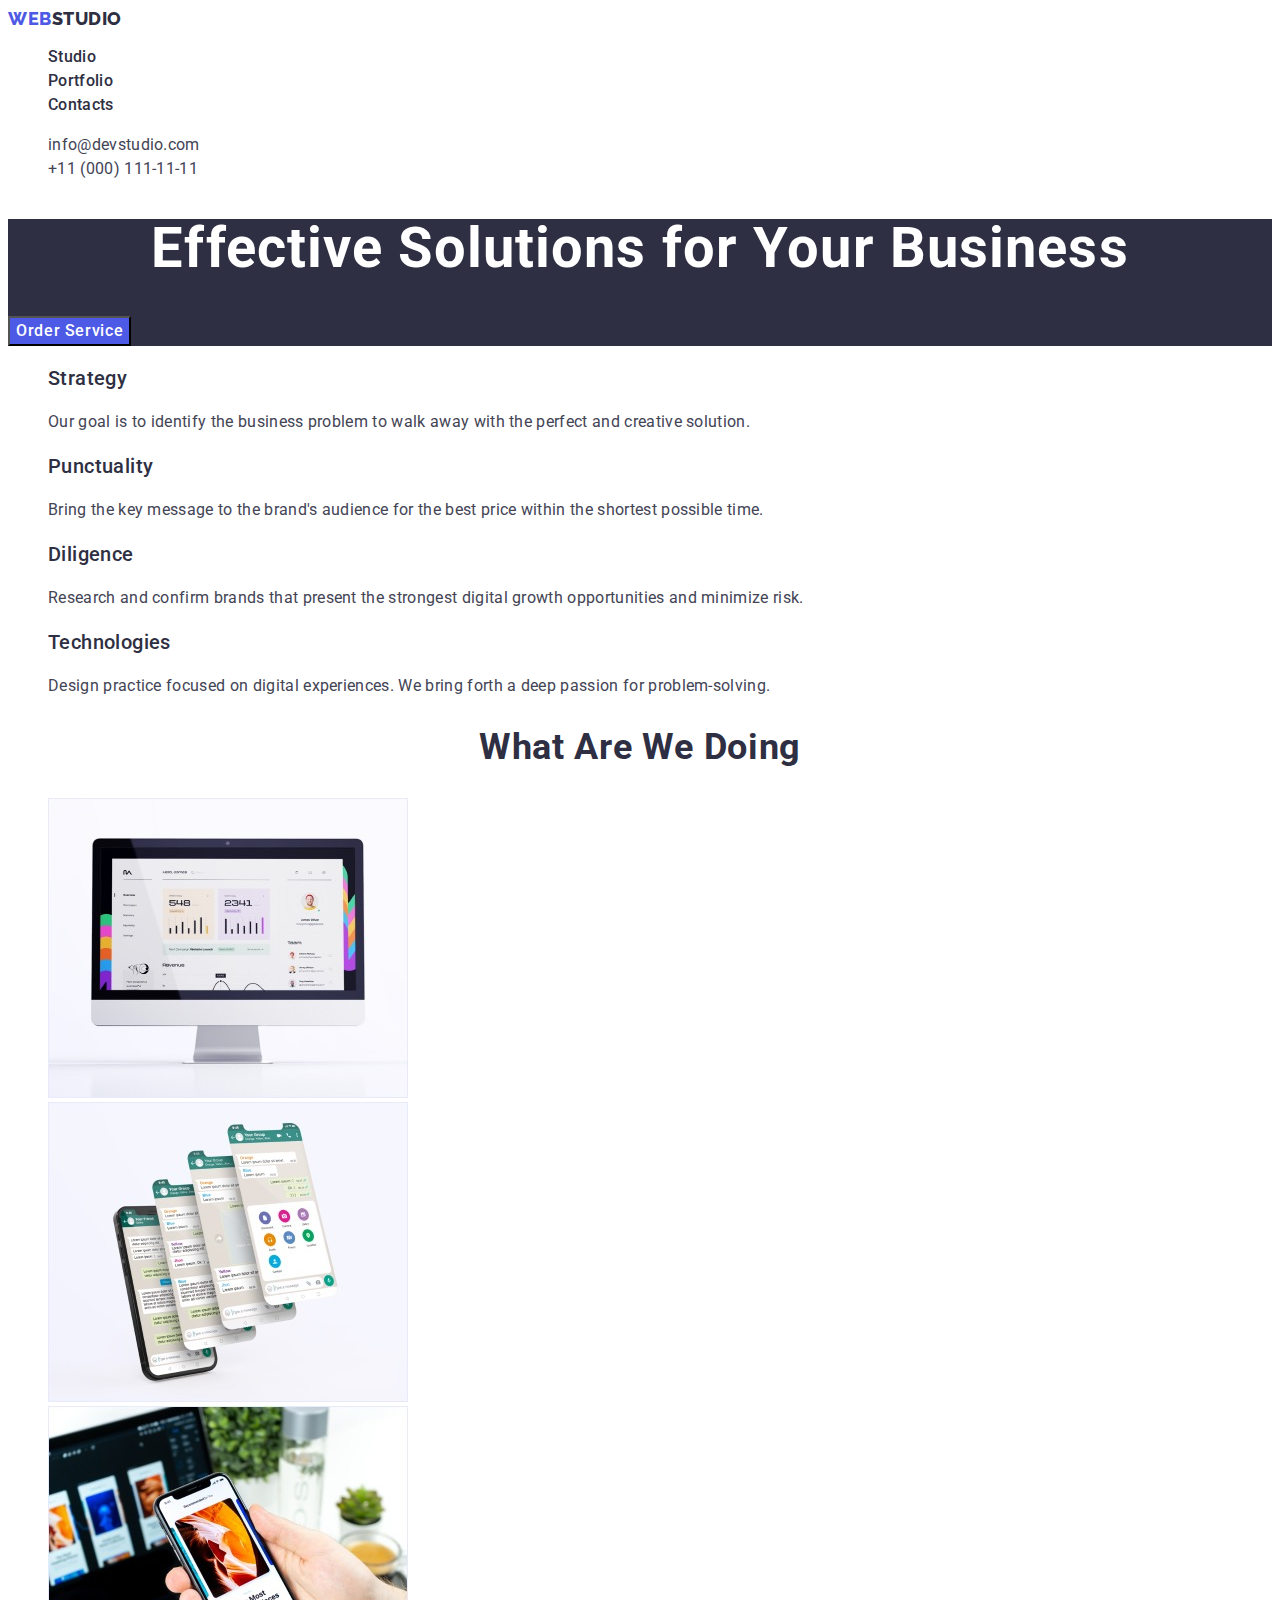
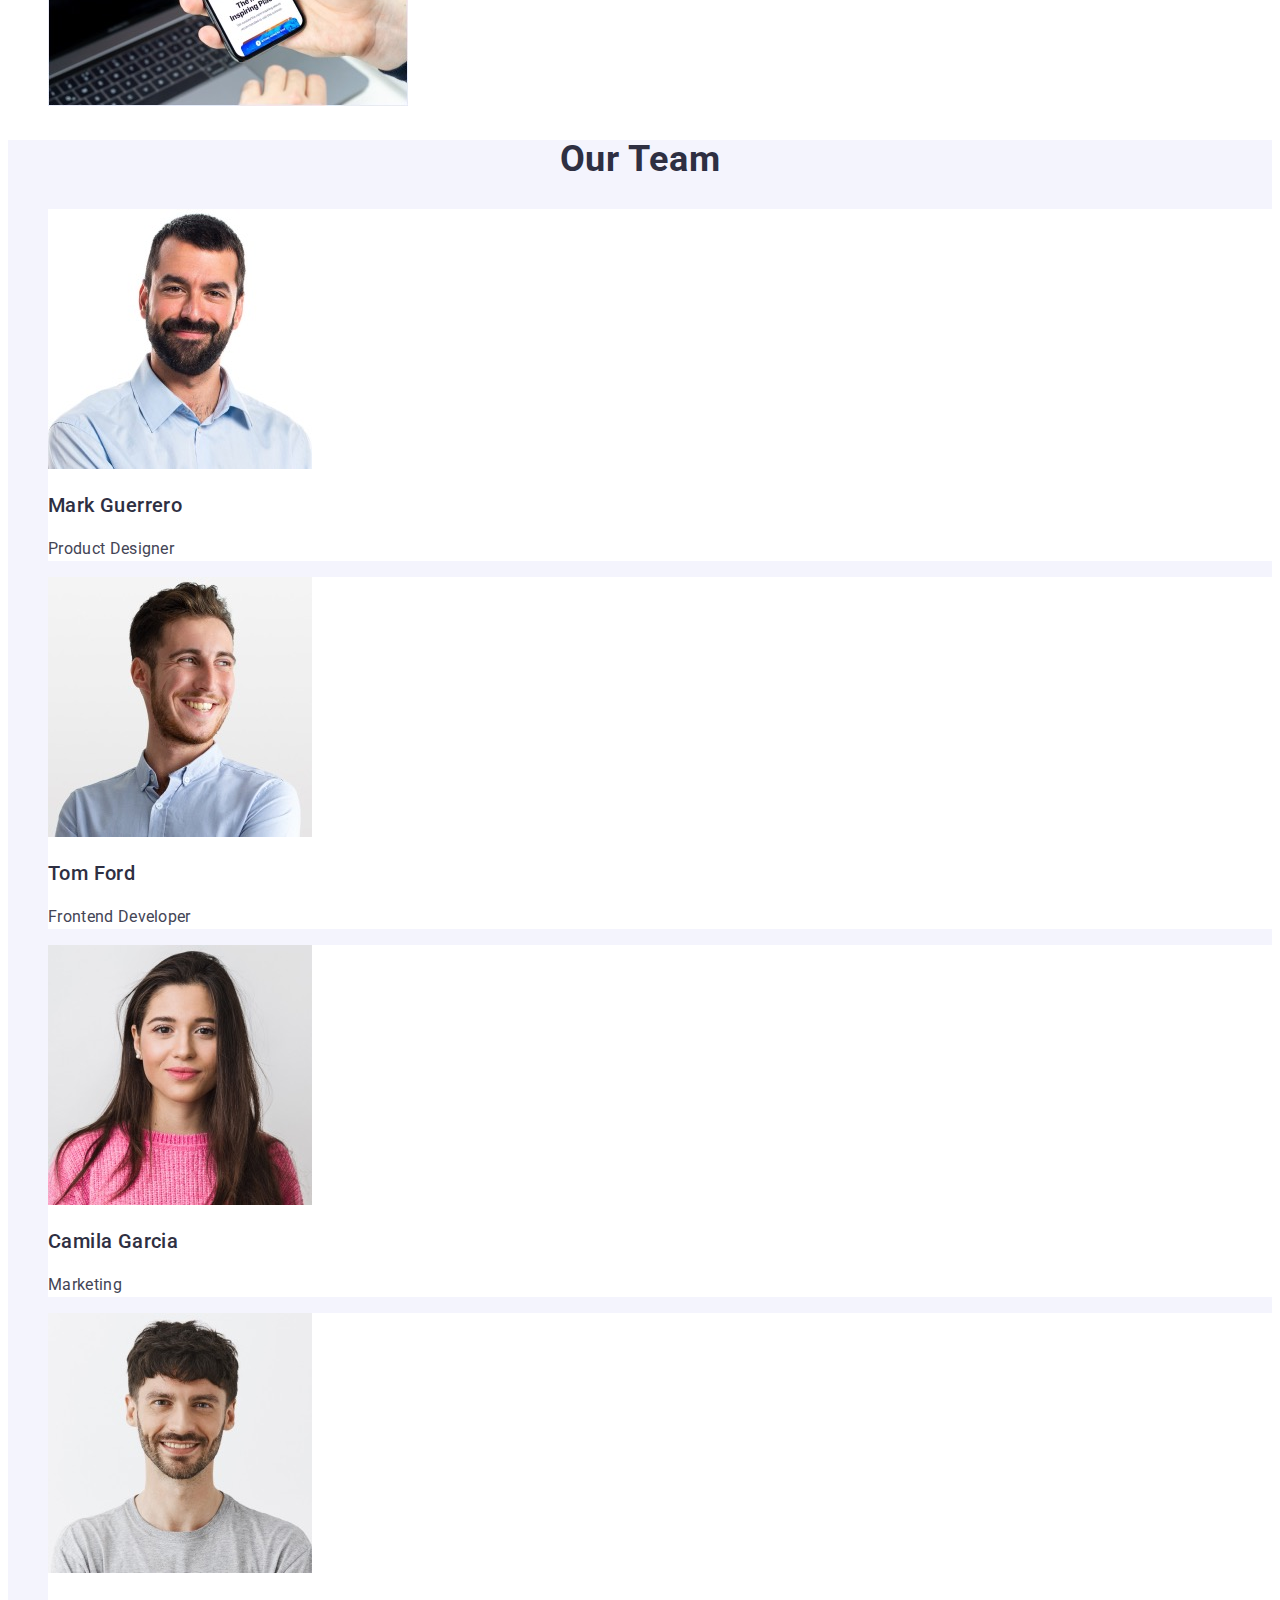
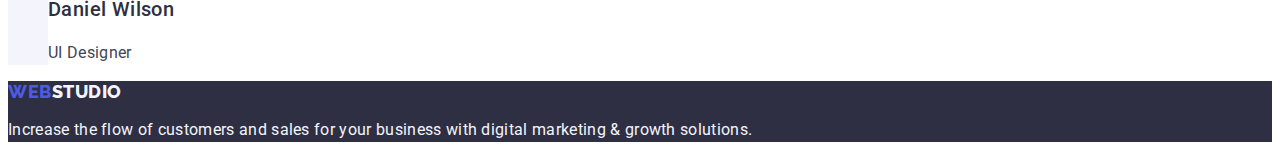
==== commit b3b685e5: "fix3" ====
--- a/index.html
+++ b/index.html
@@ -22,29 +22,29 @@
   </head>
   <body>
     <header>
-      <a href="./index.html" class="link logo">
-        Web<span class="studio-up">Studio</span></a
+      <a class="link logo" href="./index.html">
+        WEB<span class="studio-up">Studio</span></a
       >
       <nav>
         <ul class="list">
           <li>
-            <a href="./index.html" class="link nav">Studio</a>
+            <a class="link nav" href="./index.html">Studio</a>
           </li>
           <li>
-            <a href="./portfolio.html" class="link nav">Portfolio</a>
+            <a class="link nav" href="./portfolio.html">Portfolio</a>
           </li>
-          <li><a href="" class="link nav">Contacts</a></li>
+          <li><a class="link nav" href="">Contacts</a></li>
         </ul>
       </nav>
       <address class="address">
         <ul class="list">
           <li>
-            <a href="mailto:info@devstudio.com" class="link contact"
+            <a class="link contact" href="mailto:info@devstudio.com"
               >info@devstudio.com</a
             >
           </li>
           <li>
-            <a href="tel:+110001111111" class="list contact"
+            <a class="link contact" href="tel:+110001111111"
               >+11 (000) 111-11-11</a
             >
           </li>
@@ -147,8 +147,8 @@
     </main>
     <footer class="footer">
       <!--Подвал -->
-      <a href="./index.html" class="link logo">
-        WEB<span class="studio">Studio</span></a
+      <a class="link logo" href="./index.html">
+        Web<span class="studio">Studio</span></a
       >
       <p class="textstudio">
         Increase the flow of customers and sales for your business with digital
--- a/css/style.css
+++ b/css/style.css
@@ -4,6 +4,8 @@
     --butt-color-hover: #404bbf;
     --color-white: #FFFFFF;
     --color-main-font: #434455;
+    --main-font: "Roboto", sans-serif;
+    --sec-font: "Raleway", sans-serif;
 }
 
 body {
@@ -31,7 +33,7 @@
     color: var(--color-white);
 }
 .banner-but {
-    font-family: "Roboto", sans-serif;
+    font-family: var(--main-font);
     font-weight: 500;
     font-size: 16px;
     line-height: 1.5;
@@ -111,7 +113,7 @@
 .butts-punkt {
     color: #4D5AE5;
     background-color: #F4F4FD;
-    ont-family: "Roboto", sans-serif
+    font-family: var(--main-font);
     font-size: 16px;
     font-weight: 500;
     line-height: 1.5;
@@ -140,7 +142,7 @@
 }
 
 .logo {
-    font-family: "Raleway", sans-serif;
+    font-family: var(--sec-font);
     font-weight: 800;
     font-size: 18px;
     line-height: 1.17;
